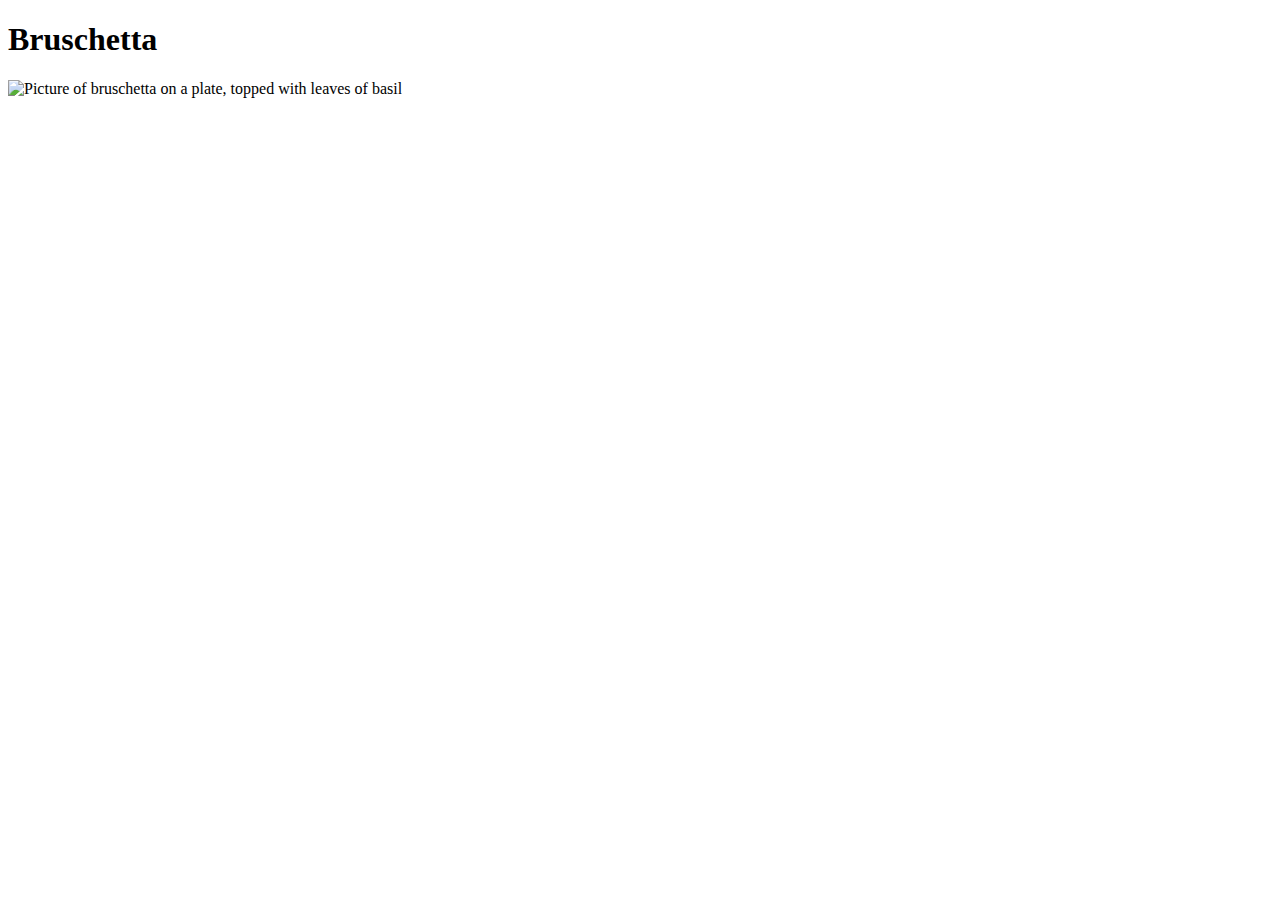
==== recipes/bruschetta.html @ beaecee0 "Final touch guacamole.html" ====
<!DOCTYPE html>
<html lang="en">
<head>
    <meta charset="UTF-8">
    <meta http-equiv="X-UA-Compatible" content="IE=edge">
    <meta name="viewport" content="width=device-width, initial-scale=1.0">
    <title>Bruschetta</title>
</head>
<body>
    <h1>Bruschetta</h1>
    <img src="../img/bruschetta.jpeg" alt="Picture of bruschetta on a plate, topped with leaves of basil">
    
    
</body>
</html>
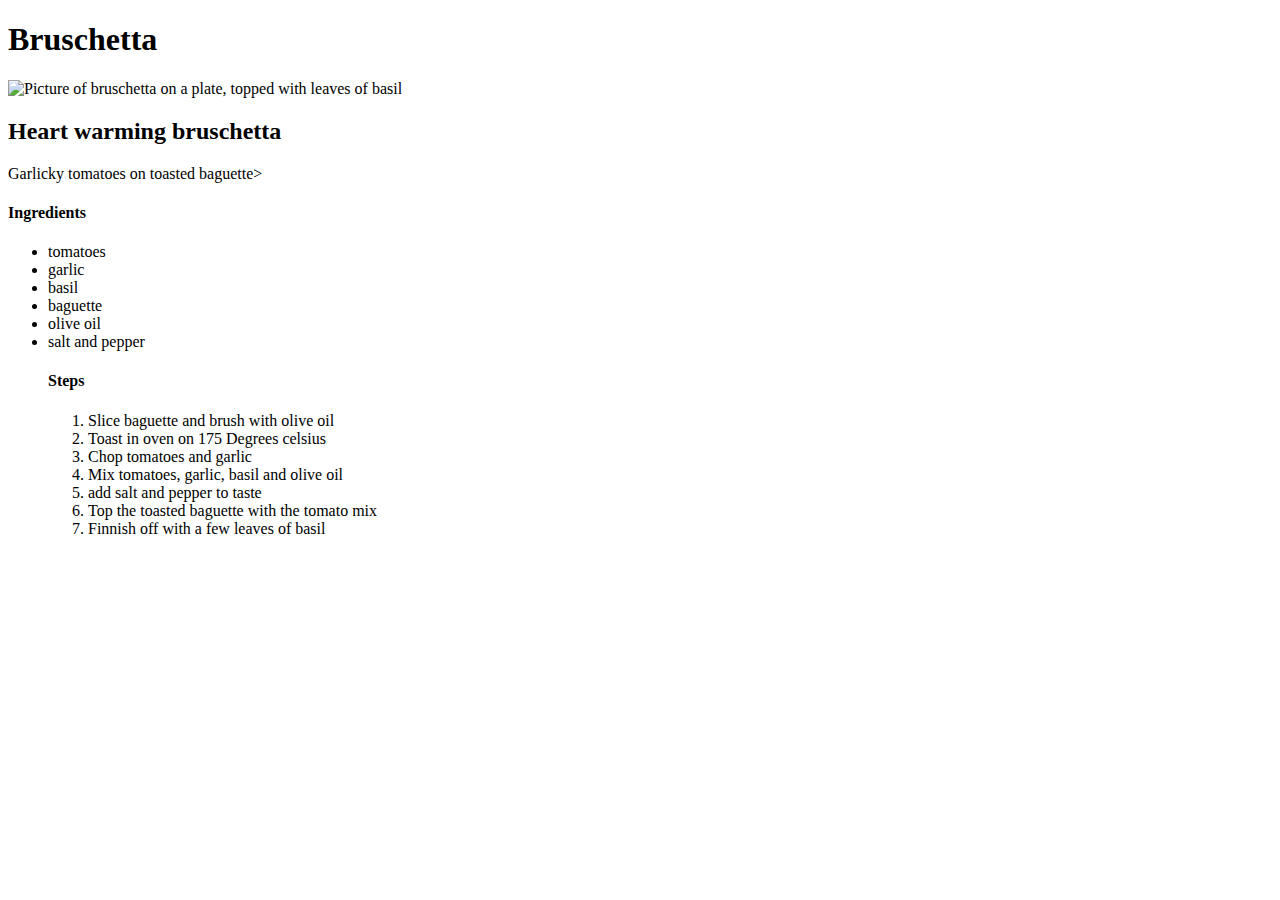
==== commit 2788e3d7: "Lists bruschetta and finnish touches bruschetta.html guacamole.html index.html" ====
--- a/recipes/bruschetta.html
+++ b/recipes/bruschetta.html
@@ -9,7 +9,29 @@
 <body>
     <h1>Bruschetta</h1>
     <img src="../img/bruschetta.jpeg" alt="Picture of bruschetta on a plate, topped with leaves of basil">
-    
+    <h2>Heart warming bruschetta</h2>
+    <p>Garlicky tomatoes on toasted baguette></p>
+
+    <h4>Ingredients</h4>
+    <ul>
+        <li>tomatoes</li>
+        <li>garlic</li>
+        <li>basil</li>
+        <li>baguette</li>
+        <li>olive oil</li>
+        <li>salt and pepper</li>
+
+        <h4>Steps</h4>
+        <ol>
+            <li>Slice baguette and brush with olive oil</li>
+            <li>Toast in oven on 175 Degrees celsius</li>
+            <li>Chop tomatoes and garlic</li>
+            <li>Mix tomatoes, garlic, basil and olive oil</li>
+            <li>add salt and pepper to taste</li>
+            <li>Top the toasted baguette with the tomato mix</li>
+            <li>Finnish off with a few leaves of basil</li>
+        </ol>
+    </ul>
     
 </body>
 </html>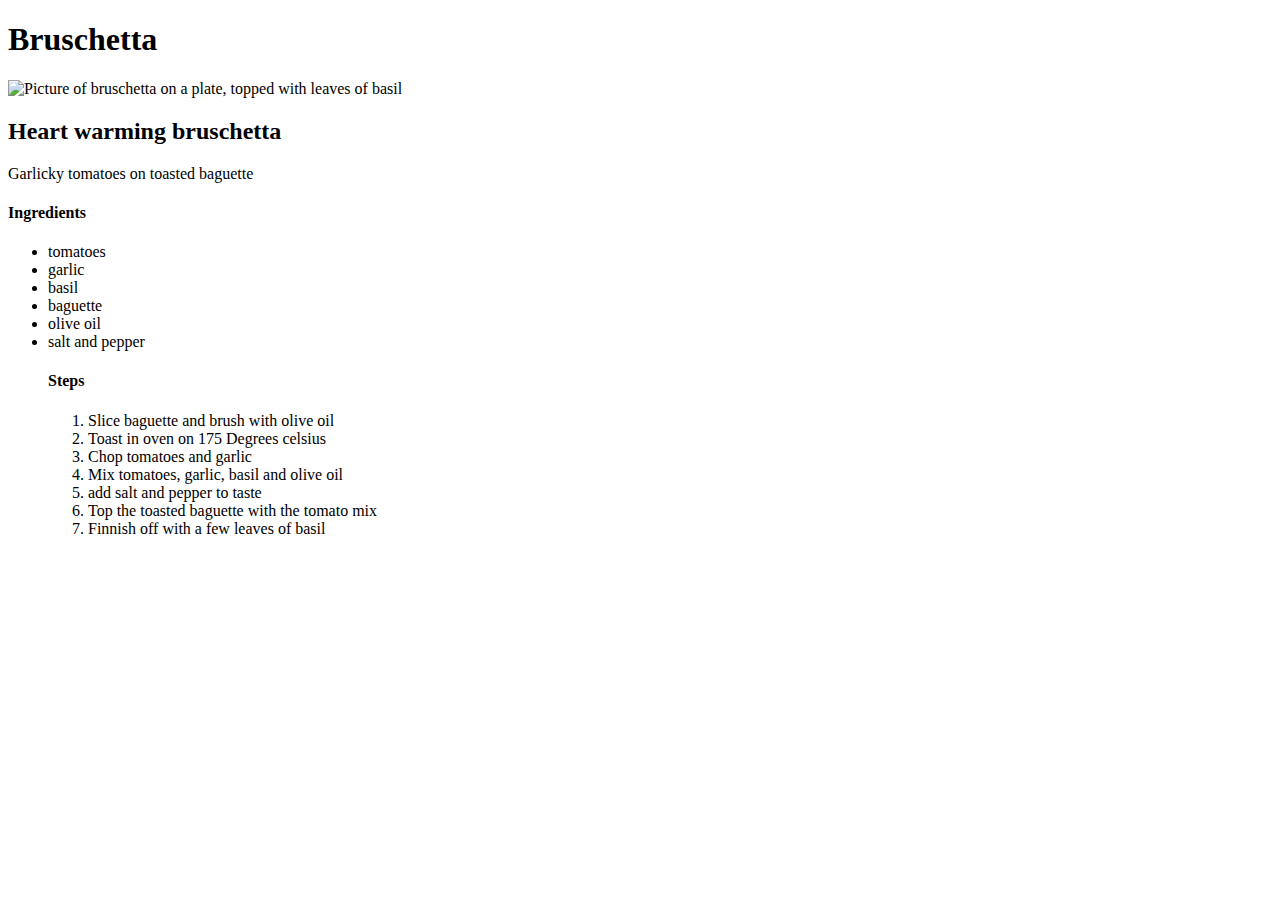
==== commit 266700db: "Fixed typo in first p bruschetta.html" ====
--- a/recipes/bruschetta.html
+++ b/recipes/bruschetta.html
@@ -10,7 +10,7 @@
     <h1>Bruschetta</h1>
     <img src="../img/bruschetta.jpeg" alt="Picture of bruschetta on a plate, topped with leaves of basil">
     <h2>Heart warming bruschetta</h2>
-    <p>Garlicky tomatoes on toasted baguette></p>
+    <p>Garlicky tomatoes on toasted baguette</p>
 
     <h4>Ingredients</h4>
     <ul>
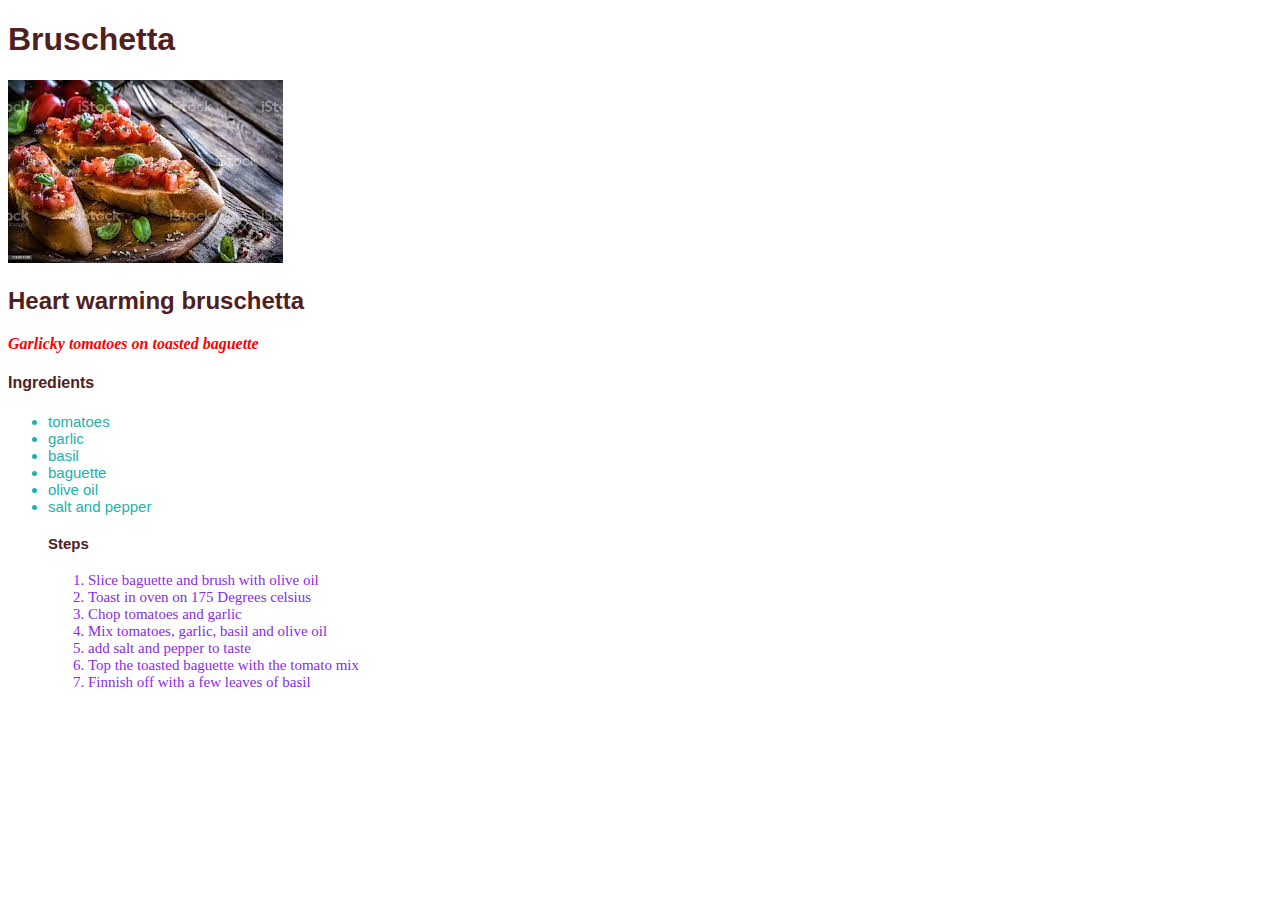
==== commit b2d98542: "Added CSS to HTML project" ====
--- a/recipes/bruschetta.html
+++ b/recipes/bruschetta.html
@@ -4,6 +4,8 @@
     <meta charset="UTF-8">
     <meta http-equiv="X-UA-Compatible" content="IE=edge">
     <meta name="viewport" content="width=device-width, initial-scale=1.0">
+   <link rel="stylesheet" href="../style.css">
+
     <title>Bruschetta</title>
 </head>
 <body>
@@ -13,7 +15,7 @@
     <p>Garlicky tomatoes on toasted baguette</p>
 
     <h4>Ingredients</h4>
-    <ul>
+    <ul class="ul">
         <li>tomatoes</li>
         <li>garlic</li>
         <li>basil</li>
@@ -22,7 +24,8 @@
         <li>salt and pepper</li>
 
         <h4>Steps</h4>
-        <ol>
+        
+        <ol class="ol">
             <li>Slice baguette and brush with olive oil</li>
             <li>Toast in oven on 175 Degrees celsius</li>
             <li>Chop tomatoes and garlic</li>
--- a/style.css
+++ b/style.css
@@ -0,0 +1,24 @@
+h1, h4, h2, h3, h5 {
+font-weight: 800;
+font-family: Verdana, Geneva, Tahoma, sans-serif;
+color: rgb(80, 32, 32);
+
+}
+
+.ul { font-family: Helvetica, sans-serif;
+    color: lightseagreen;
+    font-size: 15px;
+}
+
+.ol { font-family: "new times roman, helvetica";
+    font-size: 15px;
+    color: blueviolet;
+
+}
+
+p { color: red;
+    font-weight: 700;
+    font-style: italic;
+
+
+}